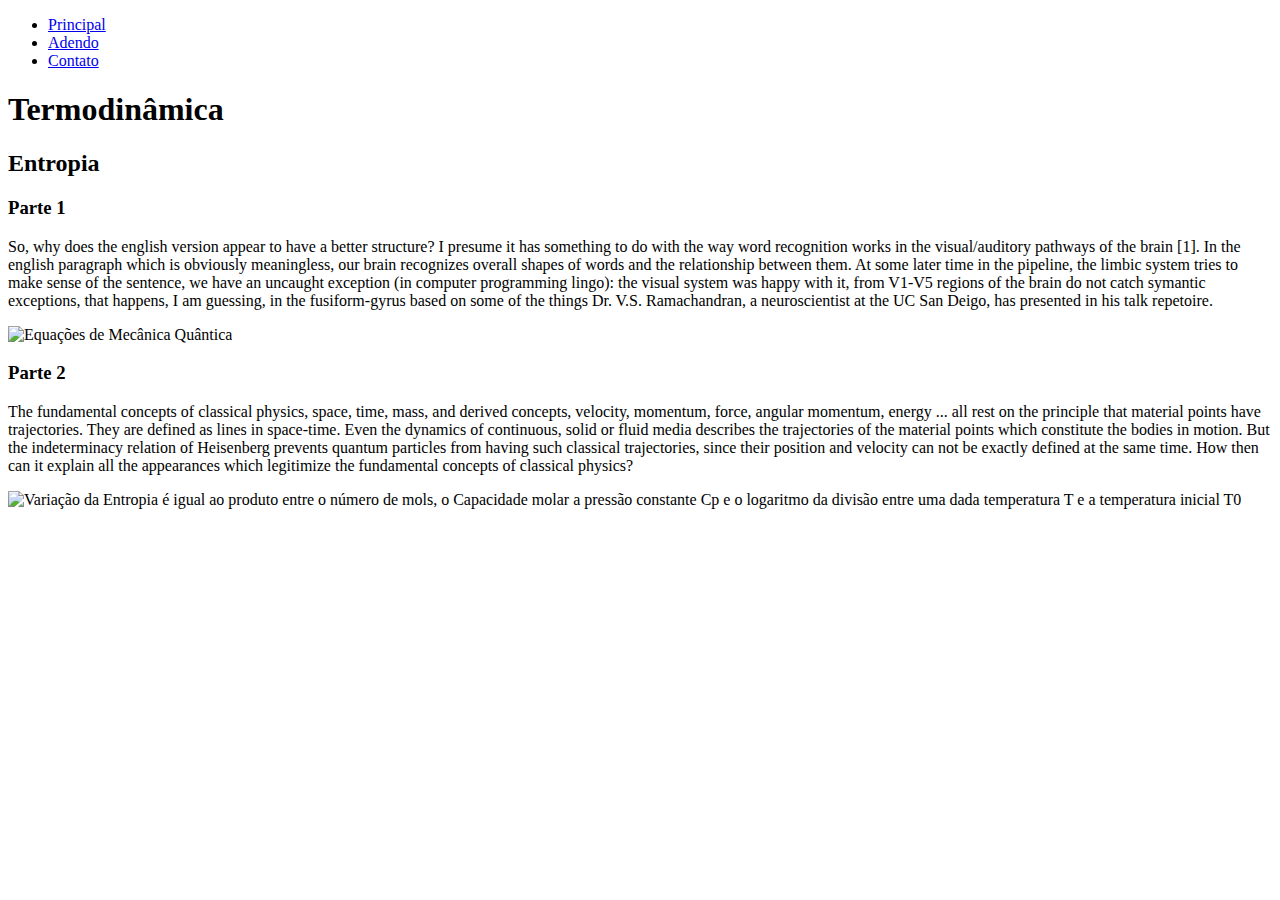
==== adendo.html @ 3f633fff "Página da Web - Tema: Física" ====
<!DOCTYPE html>
<html lang="pt-br">
<head>
    <meta charset="UTF-8">
    <meta http-equiv="X-UA-Compatible" content="IE=edge">
    <meta name="viewport" content="width=device-width, initial-scale=1.0">
    <title>Adendo</title>
</head>
<body>
    <ul>
        <li>
            <a href="index.html"> Principal </a>
        </li>
        <li>
            <a href="adendo.html"> Adendo </a>
        </li>
        <li>
            <a href="contato.html"> Contato </a>
        </li> 
    </ul>

    <h1>Termodinâmica</h1>

    <h2>Entropia</h2>
    
    <h3>Parte 1</h3>
    <p>
        So, why does the english version appear to have a better structure? I presume it has something to do with the way word recognition works in the visual/auditory pathways of the brain [1]. In the english paragraph which is obviously meaningless, our brain recognizes overall shapes of words and the relationship between them. At some later time in the pipeline, the limbic system tries to make sense of the sentence, we have an uncaught exception (in computer programming lingo): the visual system was happy with it, from V1-V5 regions of the brain do not catch symantic exceptions, that happens, I am guessing, in the fusiform-gyrus based on some of the things Dr. V.S. Ramachandran, a neuroscientist at the UC San Deigo, has presented in his talk repetoire.
    </p>

    <img src="http://www.rusirius.net/wp-content/uploads/2016/04/Equations_.png" alt="Equações de Mecânica Quântica">

    <h3>Parte 2</h3>
    <p>
        The fundamental concepts of classical physics, space, time, mass, and derived concepts, velocity, momentum, force, angular momentum, energy ... all rest on the principle that material points have trajectories. They are defined as lines in space-time. Even the dynamics of continuous, solid or fluid media describes the trajectories of the material points which constitute the bodies in motion. But the indeterminacy relation of Heisenberg prevents quantum particles from having such classical trajectories, since their position and velocity can not be exactly defined at the same time. How then can it explain all the appearances which legitimize the fundamental concepts of classical physics?
    </p>

    <img src="https://wikimedia.org/api/rest_v1/media/math/render/svg/66c69e2c87c00ead35b540e39af1d45cfcdea60b" 
    alt="Variação da Entropia é igual ao produto entre o número de mols, o Capacidade molar a pressão constante Cp e o logaritmo da divisão entre uma dada temperatura T e a temperatura inicial T0 ">

    <iframe width="560" 
    height="315" 
    src="https://www.youtube.com/embed/G4XH35LxB8c" 
    title="YouTube video player" 
    frameborder="0" 
    allow="accelerometer; autoplay; clipboard-write; encrypted-media; gyroscope; picture-in-picture" 
    allowfullscreen></iframe>

</body>
</html>
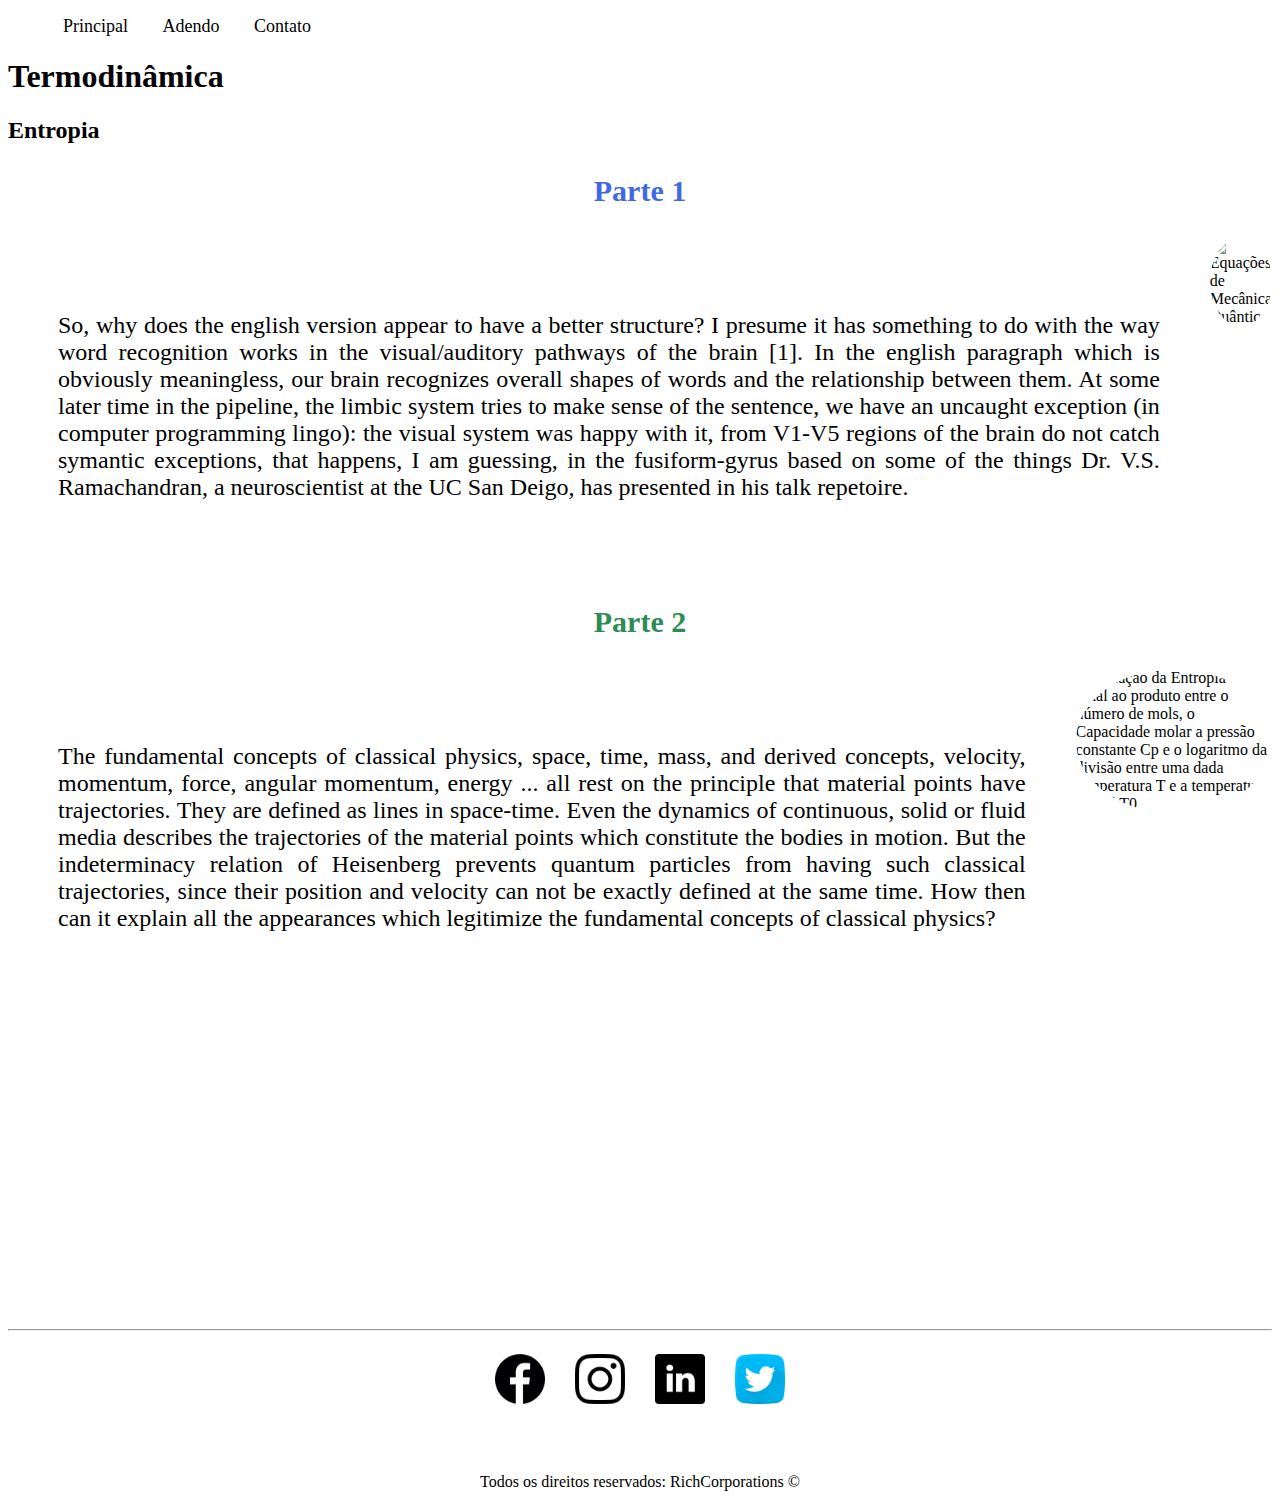
==== commit 6ceffcc9: "Implementação de toda estilização do site, usando CSS" ====
--- a/adendo.html
+++ b/adendo.html
@@ -5,9 +5,10 @@
     <meta http-equiv="X-UA-Compatible" content="IE=edge">
     <meta name="viewport" content="width=device-width, initial-scale=1.0">
     <title>Adendo</title>
+    <link rel="stylesheet" href="assets/css/style.css">
 </head>
 <body>
-    <ul>
+    <ul id="menu">
         <li>
             <a href="index.html"> Principal </a>
         </li>
@@ -23,28 +24,75 @@
 
     <h2>Entropia</h2>
     
-    <h3>Parte 1</h3>
-    <p>
-        So, why does the english version appear to have a better structure? I presume it has something to do with the way word recognition works in the visual/auditory pathways of the brain [1]. In the english paragraph which is obviously meaningless, our brain recognizes overall shapes of words and the relationship between them. At some later time in the pipeline, the limbic system tries to make sense of the sentence, we have an uncaught exception (in computer programming lingo): the visual system was happy with it, from V1-V5 regions of the brain do not catch symantic exceptions, that happens, I am guessing, in the fusiform-gyrus based on some of the things Dr. V.S. Ramachandran, a neuroscientist at the UC San Deigo, has presented in his talk repetoire.
-    </p>
+    <h3 class="titulo2">Parte 1</h3>
+    <div class="container">
+        <div>
+            <p class="paragrafo">
+                So, why does the english version appear to have a better structure? I presume it has something to do with the way word recognition works in the visual/auditory pathways of the brain [1]. In the english paragraph which is obviously meaningless, our brain recognizes overall shapes of words and the relationship between them. At some later time in the pipeline, the limbic system tries to make sense of the sentence, we have an uncaught exception (in computer programming lingo): the visual system was happy with it, from V1-V5 regions of the brain do not catch symantic exceptions, that happens, I am guessing, in the fusiform-gyrus based on some of the things Dr. V.S. Ramachandran, a neuroscientist at the UC San Deigo, has presented in his talk repetoire.
+            </p>
+        </div>
+        <div>
+            <img class="br wh" 
+            src="http://www.rusirius.net/wp-content/uploads/2016/04/Equations_.png" alt="Equações de Mecânica Quântica">
+        </div>
+    </div>
+    
+    <h3 class="titulo3">Parte 2</h3>
+    <div class="container">
+        <div>
+            <p class="paragrafo">
+                The fundamental concepts of classical physics, space, time, mass, and derived concepts, velocity, momentum, force, angular momentum, energy ... all rest on the principle that material points have trajectories. They are defined as lines in space-time. Even the dynamics of continuous, solid or fluid media describes the trajectories of the material points which constitute the bodies in motion. But the indeterminacy relation of Heisenberg prevents quantum particles from having such classical trajectories, since their position and velocity can not be exactly defined at the same time. How then can it explain all the appearances which legitimize the fundamental concepts of classical physics?
+            </p>
+        </div>
+        <div>
+            <img class="br wh" 
+            src="https://wikimedia.org/api/rest_v1/media/math/render/svg/66c69e2c87c00ead35b540e39af1d45cfcdea60b" 
+            alt="Variação da Entropia é igual ao produto entre o número de mols, o Capacidade molar a pressão constante Cp e o logaritmo da divisão entre uma dada temperatura T e a temperatura inicial T0 ">
+        </div>
+    </div>
 
-    <img src="http://www.rusirius.net/wp-content/uploads/2016/04/Equations_.png" alt="Equações de Mecânica Quântica">
+    <div class="container">
+        <iframe width="560" 
+        height="315" 
+        src="https://www.youtube.com/embed/G4XH35LxB8c" 
+        title="YouTube video player" 
+        frameborder="0" 
+        allow="accelerometer; autoplay; clipboard-write; encrypted-media; gyroscope; picture-in-picture" 
+        allowfullscreen></iframe>
+    </div>
+    
+    <hr>
+    <footer>
+        <div class="container mb-50">
+            <a href="https://pt-br.facebook.com/" target="_blank"> 
+                <img class="tm-logo" 
+                src="assets/img/facebook.png" 
+                alt="Facebook">
+            </a>
 
-    <h3>Parte 2</h3>
-    <p>
-        The fundamental concepts of classical physics, space, time, mass, and derived concepts, velocity, momentum, force, angular momentum, energy ... all rest on the principle that material points have trajectories. They are defined as lines in space-time. Even the dynamics of continuous, solid or fluid media describes the trajectories of the material points which constitute the bodies in motion. But the indeterminacy relation of Heisenberg prevents quantum particles from having such classical trajectories, since their position and velocity can not be exactly defined at the same time. How then can it explain all the appearances which legitimize the fundamental concepts of classical physics?
-    </p>
+            <a href="https://www.instagram.com/" target="_blank">
+                <img class="tm-logo" 
+                src="assets/img/instagram.png" 
+                alt="Instagram">
+            </a>
 
-    <img src="https://wikimedia.org/api/rest_v1/media/math/render/svg/66c69e2c87c00ead35b540e39af1d45cfcdea60b" 
-    alt="Variação da Entropia é igual ao produto entre o número de mols, o Capacidade molar a pressão constante Cp e o logaritmo da divisão entre uma dada temperatura T e a temperatura inicial T0 ">
+            <a href="https://br.linkedin.com/" target="_blank">
+                <img class="tm-logo" 
+                src="assets/img/linkedin.png" 
+                alt="Linkedin">
+            </a>
 
-    <iframe width="560" 
-    height="315" 
-    src="https://www.youtube.com/embed/G4XH35LxB8c" 
-    title="YouTube video player" 
-    frameborder="0" 
-    allow="accelerometer; autoplay; clipboard-write; encrypted-media; gyroscope; picture-in-picture" 
-    allowfullscreen></iframe>
+            <a href="https://twitter.com/" target="_blank">
+                <img class="tm-logo" 
+                src="assets/img/twitter.png" 
+                alt="Twitter">
+            </a>
+
+        </div>
+        <p class="container">
+            Todos os direitos reservados: RichCorporations &copy
+        </p>
+    </footer>
 
 </body>
 </html>--- a/assets/css/style.css
+++ b/assets/css/style.css
@@ -0,0 +1,69 @@
+/*Estilos da Página index.html*/
+
+#menu li{
+    display: inline;
+    padding: 15px;
+}
+
+#menu li a{
+    text-decoration: none;
+    color: black;
+    font-size: 18px;
+}
+
+#menu li a:hover{
+    color:red;
+}
+
+#titulo1{
+    text-align: center;
+    color: red;
+    font-size: 30px;
+}
+
+.titulo2{
+    text-align: center;
+    font-family: 'Times New Roman', Times, serif;
+    color: royalblue;
+    font-size: 30px;
+}
+
+.titulo3{
+    text-align: center;
+    font-family: 'Times New Roman', Times, serif;
+    color:seagreen;
+    font-size: 30px;
+}
+
+.paragrafo{
+    text-align: justify;
+    font-family: 'Times New Roman', Times, serif;
+    font-size: 24px;
+    padding: 50px;
+}
+
+.container{
+    display: flex;
+    flex-flow: row;
+    justify-content: center;
+    align-content: center;
+}
+
+.br{
+    border-radius: 60%;
+}
+
+.wh{
+    width: 200px;
+    height: 200px;
+}
+
+.tm-logo{
+    width: 50px;
+    height: 50px;
+    padding: 15px;
+}
+
+.mb-50{
+    margin-bottom: 50px;
+}